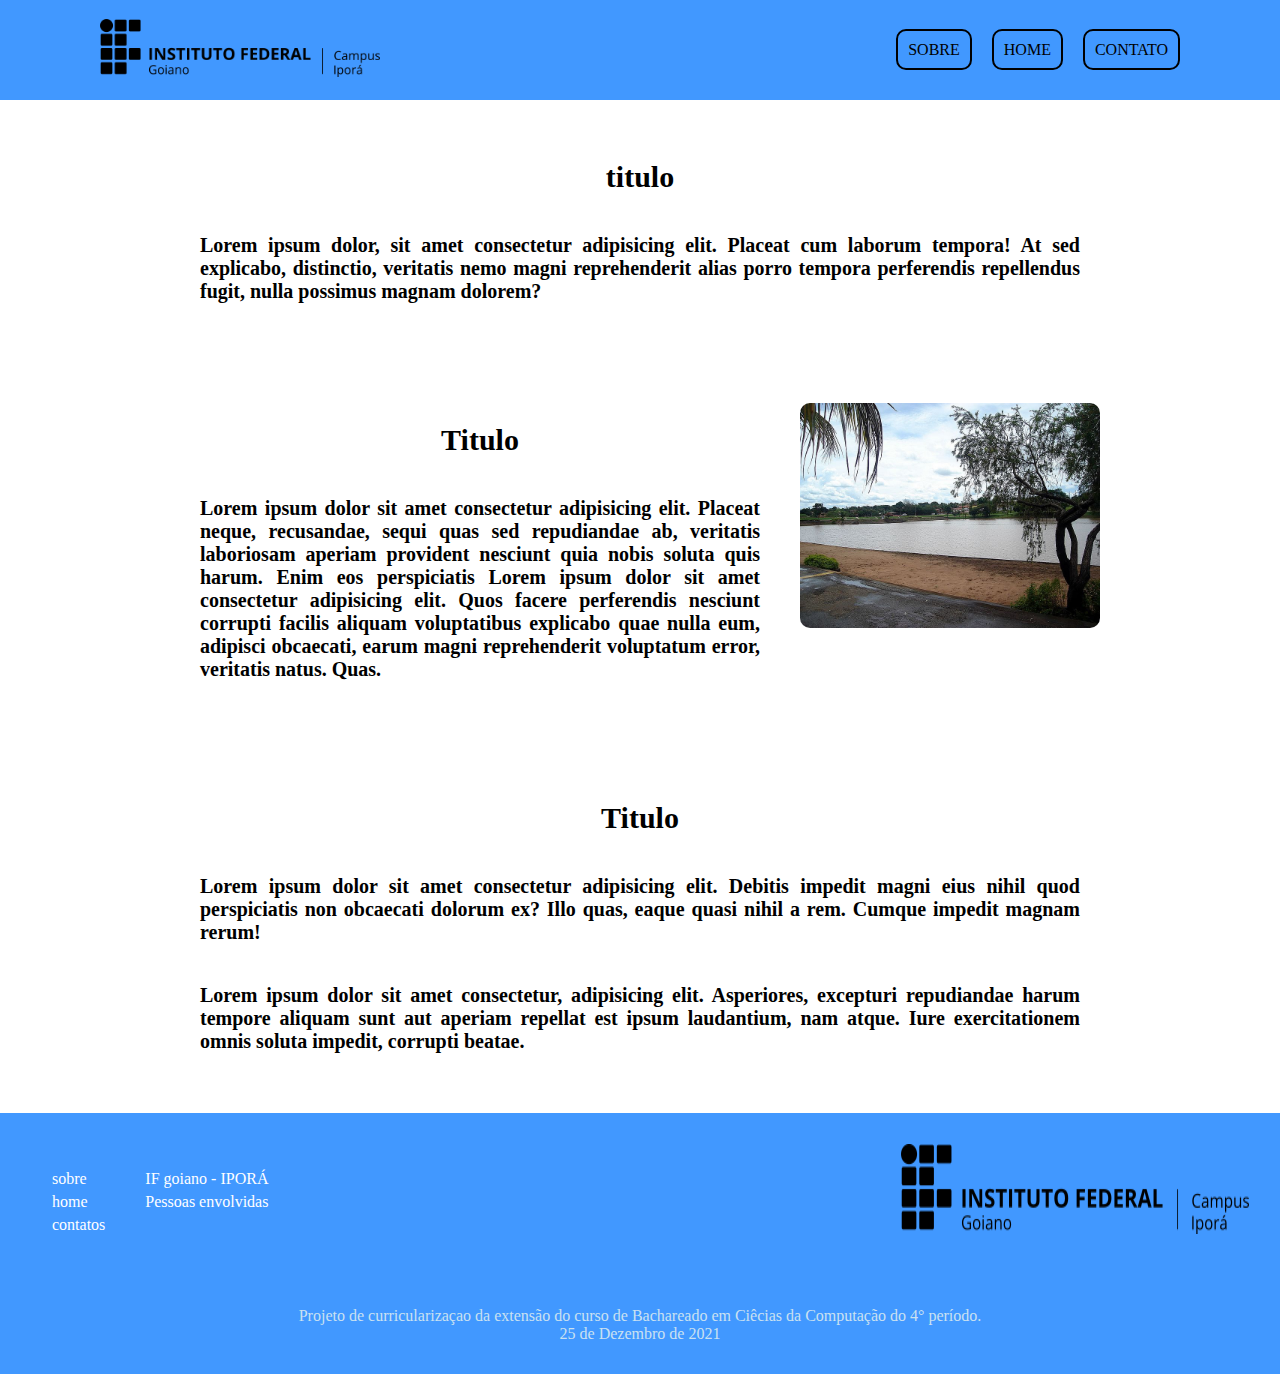
==== escola1.html @ d49027a4 "Extensão4°P" ====
<!DOCTYPE html>
<html lang="pt-br">
<head>
    <meta charset="UTF-8">
    <meta http-equiv="X-UA-Compatible" content="IE=edge">
    <meta name="viewport" content="width=device-width, initial-scale=1.0">
    <title>Escola1</title>
    <link rel="stylesheet" href="styles/style.css">
    <link rel="stylesheet" href="estilo/footer.css">
    <link rel="stylesheet" href="styles/main.css">
    <script type="text/javascript" src="script/script2.js"></script>
</head>
<body>
    <header class="max-header">
        <div class="container">
            <div class="logo max-logo">
                <a href="index.html"><img src="imagem/ifpreto.png" alt="logomarca do IFgoiano"></a>
            </div>
            <nav class="nav-bar max-nav" id="nav-Menu">
                <button id="btn-mobile" onclick="toggleMenu();">M</button>
                <ul id="menu">
                    <li><a href="#sobre">Sobre</a></li>
                    <li><a href="#Port">home</a></li>
                    <li><a href="#produtos">contato</a></li>
                </ul>
            </nav>
        </div>
    </header>
    <section class="ghost"></section>
    <main>
        <div class="tudo">

            <div class="imgfavi">
                <h2>titulo</h2>
                <p>Lorem ipsum dolor, sit amet consectetur adipisicing elit. Placeat cum laborum tempora! At sed explicabo, distinctio, veritatis nemo magni reprehenderit alias porro tempora perferendis repellendus fugit, nulla possimus magnam dolorem?</p>
                
            </div>
<div class="imgcenter">
                <img src="imagem/Lago.jpg" alt="img" id="img2">
            </div>
            
            <div class="imgfavi">

            
                <h2>Titulo</h2>
                <p>Lorem ipsum dolor sit amet consectetur adipisicing elit. Placeat neque, recusandae, sequi quas sed repudiandae ab, veritatis laboriosam aperiam provident nesciunt quia nobis soluta quis harum. Enim eos perspiciatis Lorem ipsum dolor sit amet consectetur adipisicing elit. Quos facere perferendis nesciunt corrupti facilis aliquam voluptatibus explicabo quae nulla eum, adipisci obcaecati, earum magni reprehenderit voluptatum error, veritatis natus. Quas.</velit>
                </p>

            </div>
            <div class="imgfavi">
                <h2>Titulo</h2>

                <p>Lorem ipsum dolor sit amet consectetur adipisicing elit. Debitis impedit magni eius nihil quod perspiciatis non obcaecati dolorum ex? Illo quas, eaque quasi nihil a rem. Cumque impedit magnam rerum!</p>
                <p>Lorem ipsum dolor sit amet consectetur, adipisicing elit. Asperiores, excepturi repudiandae harum tempore aliquam sunt aut aperiam repellat est ipsum laudantium, nam atque. Iure exercitationem omnis soluta impedit, corrupti beatae.</p>
            </div>


        </div>
    </main>
    <footer>
        <div class="divlinkfooter" >
            
            <div class="linkfooter">
                <ul >
                    <li><a href="">sobre</a></li>
                    <li><a href="">home</a></li>
                    <li><a href="">contatos</a></li>
                </ul>
                <ul>
                    <li><a href="">IF goiano - IPORÁ</a></li>
                    <li><a href="">Pessoas envolvidas</a></li>
                </ul>
            </div>

            <img src="imagem/ifpreto.png" alt="">

        </div>
        <div id="agrad">
            <p class="agradecimento">Projeto de curricularizaçao da extensão do curso de Bachareado em Ciêcias da Computação  do 4° período.
                25 de Dezembro de 2021
                 </p>
        </div>
    </footer>

    <script type="text/javascript" src="script/script.js"></script>
</body>
</html>
---- styles/style.css ----
@charset "UTF-8";

:root{
    --cor0 : #2574a9;
    --cor2 : #cae1f1;
    --cor3 : #b7d5eb;
    --cor4 : #c5eff7;
    --conza-medio: #818283;
    --cor13: #2EB3E8;

    --cor7: #127475;
    --cor8: #562C2C;
    --cor9: #BABD8D;

    --cor10:#4198FF;
    --cor11: #E7EB2C;
    --cor12:#5B4DFF;

}

*{
    margin: 0;
    padding: 0;
    box-sizing: border-box;
}

li{
    list-style: none;
}

a{
    text-decoration: none;
}

header{
    position: fixed;
    width: 100%;
    z-index: 1;
    font-size: 16px;
    transition: all 0.4s ease-out;
}
.max-header{
    background-color:var(--cor10) ;
    height: 100px;
}

.min-header{
    background-color:var(--cor10) ;
    height: 100px;
}


.container{
    max-width: 1200px;
    height: 100%;
    margin: 0 auto;
    padding: 0 60px;
    display: grid;
    grid-template-areas: 
        "lgo ... nav";
    grid-template-columns: auto 1fr auto;
    align-content: center;
}
.logo{
    grid-area: lgo;
}
.logo img{
    transition: all 0.4s ease-out;
}
.max-logo img{
    width: 280px;
}
.min-logo img{
    width: 190px;
}



.nav-bar{
    grid-area: nav;
    display: grid;
    align-content: center;
}
.nav-bar ul{
    display: grid;
    grid-auto-flow: column;
    grid-gap: 20px;
}

.nav-bar a { 
    
    padding: 10px;
    border: solid 2px;
    border-radius: 10px;
    border-color: black;

    
    text-transform: uppercase;
    transition: all 0.4s ease-out;
}
.min-nav a{
    font-size: 0.875em;
    color: black;
}
.max-nav a{
    font-size: 1em;
    color: black;
}

.ghost{
    width: 100%;
    height: 100px;
    background-color: var(--cor2);
}


#btn-mobile{
    display: none;
    padding: .5rem 1rem;
    font-size: 1rem;
    background: none;
    border-color:white;
    border-radius: 100px;
 
}

#menu{
    transition: all 0.5s ease-out;
}
@media (max-width: 750px){
    #btn-mobile{
        display: block;
    }
    #menu{
        display: block;   
        position: absolute;
        width: 100%;
        top: 100px;
        right: 0px;
        background: var(--cor10);
        height: 0px;
        transition: .6s ;
        z-index: 1000;
        visibility: hidden;
        overflow-y: hidden;
    }
    .nav-bar.active #menu{
       
        height: calc(100vh - 70px );
        visibility: visible;
        overflow-y: auto;
       
    }
    .max-logo img{
        width: 290px;
    }
    #menu li{
        display: flex;
        align-items: center;
        margin: 10px 0px;
        height: 70px;
       margin: auto;
         border-bottom: 2px solid black;
         border-radius: 0px;
    }
    #menu a{
        
        width: 100%;
        align-items: center;
        
        padding:  1rem ;
        margin: 1rem;
        color: black;
        border-color: black;
       
    }
}





main{
    font-size: 20px;
}
main section{
    display: grid;
    justify-content: center;
    align-content: center;
    font-family: "Liberation";
    font-size: 1em;
    color:var(--cor0) ;
}
main section:nth-child(odd){
    height: 100vh;
    background-color: var(--cor2);
}
main section:nth-child(even){
    height: 100vh;
    background-color: var(--cor3);
}
---- estilo/footer.css ----
@charset "UTF-8";

:root{
    --cor0 : #2574a9;
    --cor2 : #cae1f1;
    --cor3 : #b7d5eb;
    --cor4 : #c5eff7;
    

    --cor7: #127475;
    --cor8: #562C2C;
    --cor9: #BABD8D;

    --cor10:#4198FF;
    --cor11: #E7EB2C;
    --cor12:#5B4DFF;

}
<!-- /*



footer ul{
    display: grid;
    grid-auto-flow: column;
    grid-gap: 20px;
    text-align: center;
}
footer a{
    color:black;
    
    
    border-radius: 10px;
    padding: 10px;
    border: solid 2px;
    border-color: black;
}

#imgs_footer img {
    margin: 20px;
    max-width: 110px;
    max-height: 1100px;
}*/
footer{
    background-color: var(--cor10) ;
   
    
}
footer div{
    padding: 1em;
    max-width: 1300px;
}
-->
footer div{
   
}
.divlinkfooter{ 
    display: flex;
    justify-content: space-between;
    margin: auto;
    
}
.linkfooter {
    display: flex;
    flex-direction: row;
}
footer h1{
    text-align: center;
}
footer ul{
    margin : 20px;
}
footer li{
    margin: 5px 0px;
}
footer a{
    color: white;
}
footer img{
    margin: 15px;
    max-width: 400px;
    max-height: 90px;
}

#agrad {
    margin: auto;
}
.agradecimento{
    margin: auto;
    margin-bottom: 15px;
    max-width: 700px;
    color: var(--cor2);
    text-align: center;
}
---- styles/main.css ----
@charset "UTF-8";

*{
    margin: 0px;
    padding: 0px;
}

:root{
    --cor01:rgb(0, 0, 0);
    --cor02:gray;
    --cor03:white;
    --cor04:#18FF1D;
    --cor05:#5E62EB;

    --fonte-padrao: Arial, Verdana, helvetica, sans-serif;
}


main{
    
    max-width: 1000px;
    min-width: 250px;
    margin: auto;
    
    background-color: var(--cor03);
    border-radius: 8px;
}
main >h2{
    font-weight: bold;
    text-align: center;
}

main p{
    text-align: justify;
    font-weight: bold;
    padding: 20px;
}

main h2{
 
    margin: 20px;
}

main a {
    text-decoration: none;
    color: var(--cor05);
    font-weight: bold;

}
main a:hover{
    color: var(--cor03);
}





.imgprincipal{
    background-image: url(/imagem/img1200.png);
    text-align: justify;
   height: 710px;
    
    min-width: 200px;
    max-width: 1200px;
    background-position:center ;
    
     margin: auto;
    display: flex;
    justify-content: center;
    flex-direction: column;
    justify-content: space-between;
   
}
#txt_up{
    background: linear-gradient(to left, rgb(0,0,0,0)10%, white 75% );
    border-radius: 10px;
    max-width: 700px;
    padding: 20px;
    margin-left: auto;
    margin-right: auto;
    margin-top: 15px;
}
#txt_d {
    
     background: linear-gradient(to left, rgb(0,0,0,0)10%, white 75% );
    border-radius: 10px;
    max-width: 700px;
    padding: 20px;
    margin-left: auto;
    margin-right: auto;
    margin-bottom: 15px;
    
}


.imgfavi{  
    margin: auto;
    text-align: center;
}
.imgfavi > img{
    max-width: 100px;
}
.imgcenter{
    float: right;
    
}
.imgcenter img{
    border-radius: 10px;
}
#img2{
    max-width: 300px;
    
}




.tudo{
    display: table;
    vertical-align: auto;
    align-items:center ;
}
.tudo >img {
    margin:auto;
}
.tudo > div{
    padding: 40px;
}
.menusobre{
    float:  left;
    
}
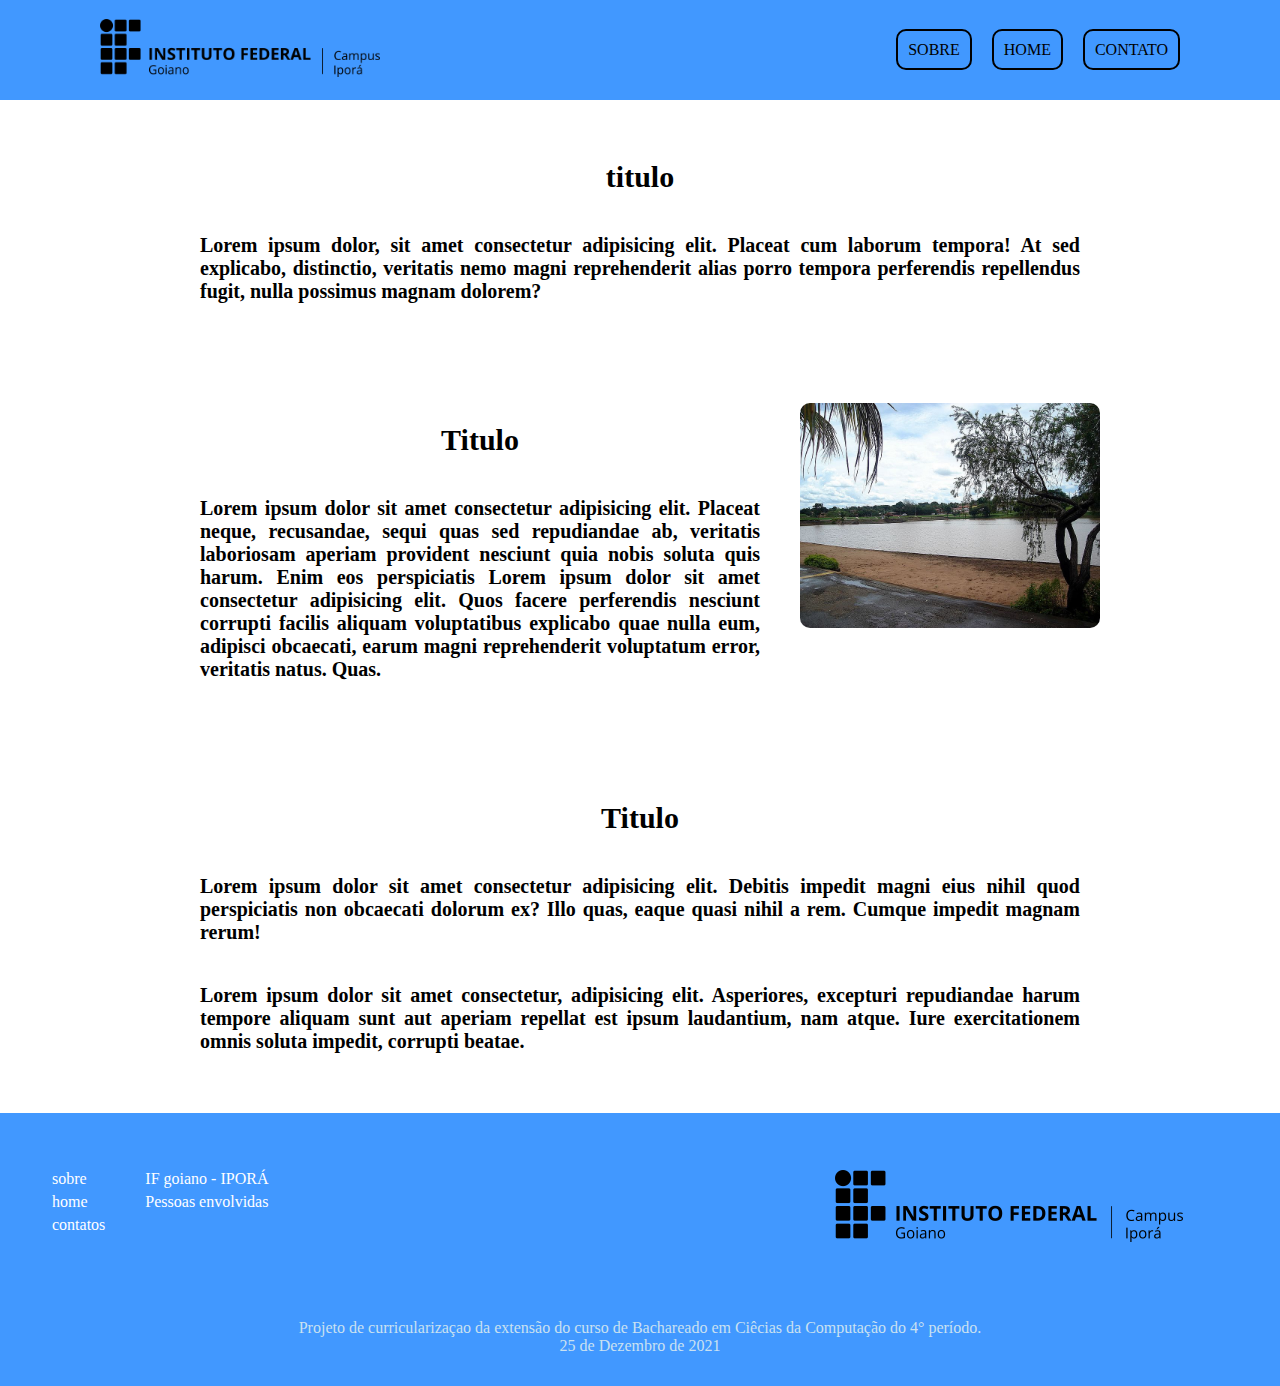
==== commit 57417e56: "alteração footer" ====
--- a/escola1.html
+++ b/escola1.html
@@ -6,7 +6,7 @@
     <meta name="viewport" content="width=device-width, initial-scale=1.0">
     <title>Escola1</title>
     <link rel="stylesheet" href="styles/style.css">
-    <link rel="stylesheet" href="estilo/footer.css">
+    <link rel="stylesheet" href="styles/footer.css">
     <link rel="stylesheet" href="styles/main.css">
     <script type="text/javascript" src="script/script2.js"></script>
 </head>
@@ -72,7 +72,10 @@
                 </ul>
             </div>
 
-            <img src="imagem/ifpreto.png" alt="">
+            <div id="imglogo-IF">
+                 <img src="imagem/ifpreto.png" alt="">
+            </div>
+           
 
         </div>
         <div id="agrad">
--- a/styles/footer.css
+++ b/styles/footer.css
@@ -0,0 +1,119 @@
+@charset "UTF-8";
+
+:root{
+    --cor0 : #2574a9;
+    --cor2 : #cae1f1;
+    --cor3 : #b7d5eb;
+    --cor4 : #c5eff7;
+    
+
+    --cor7: #127475;
+    --cor8: #562C2C;
+    --cor9: #BABD8D;
+
+    --cor10:#4198FF;
+    --cor11: #E7EB2C;
+    --cor12:#5B4DFF;
+
+}
+<!-- /*
+
+
+
+footer ul{
+    display: grid;
+    grid-auto-flow: column;
+    grid-gap: 20px;
+    text-align: center;
+}
+footer a{
+    color:black;
+    
+    
+    border-radius: 10px;
+    padding: 10px;
+    border: solid 2px;
+    border-color: black;
+}
+
+#imgs_footer img {
+    margin: 20px;
+    max-width: 110px;
+    max-height: 1100px;
+}*/
+footer{
+    background-color: var(--cor10) ;
+    
+    
+}
+ 
+footer div{
+    padding: 1em;
+    max-width: 1300px;
+}
+-->
+footer div{
+   
+}
+.divlinkfooter{ 
+    display: flex;
+    justify-content: space-between;
+    margin: auto;
+    
+    
+}
+.linkfooter {
+    display: flex;
+    flex-direction: row;
+}
+footer h1{
+    text-align: center;
+}
+footer ul{
+    margin : 20px;
+}
+footer li{
+    margin: 5px 0px;
+}
+footer a{
+    color: white;
+}
+footer img{
+    margin: 15px;
+    max-width: 400px;
+    max-height: 90px;
+    max-height: 600px;
+}
+
+#agrad {
+    margin: auto;
+}
+.agradecimento{
+    margin: auto;
+    margin-bottom: 15px;
+    max-width: 700px;
+    color: var(--cor2);
+    text-align: center;
+}
+
+#imglogo-IF{
+    border: 1px ;
+    float: left;
+    margin: 10px;
+    overflow: hidden;
+    height: 138px;
+    width: 450px;
+     
+} 
+   
+@media (max-width: 750px){
+    #imglogo-IF{
+        visibility: hidden;
+        max-width: 0;
+        max-height: 0%;
+    }
+    .linkfooter{
+        
+    }
+
+}